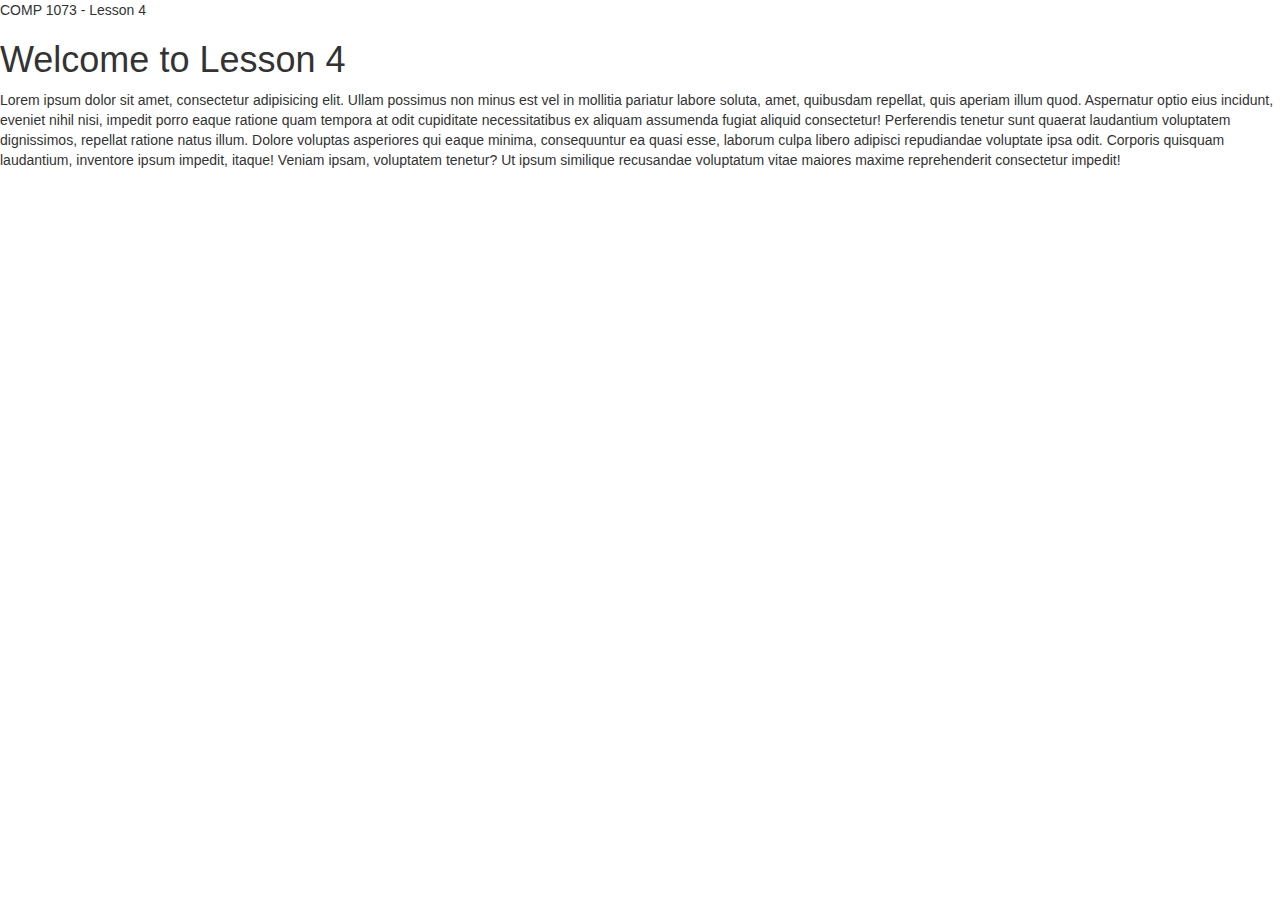
==== index.html @ 55633f30 "intial commit" ====
<!DOCTYPE html>
<html lang="en">
<head>
    <meta charset="utf-8">COMP 1073 - Lesson 4</meta>
    <meta name="viewport" content="width=device-width, initial-scale=1">
    
    <!--css section -->
    <link rel="stylesheet" href="content/css/bootstrap.min.css">
    <link rel="stylesheet" href="content/css/bootstrap-theme.min.css">
    <link rel="stylesheet" href="content/css/font-awesome.min.css">
    <link rel="stylesheet" href="content/app.css">
</head>
<body>
    <h1>Welcome to Lesson 4</h1>
    <p>Lorem ipsum dolor sit amet, consectetur adipisicing elit. Ullam possimus non minus est vel in mollitia pariatur labore soluta, amet, quibusdam repellat, quis aperiam illum quod. Aspernatur optio eius incidunt, eveniet nihil nisi, impedit porro eaque ratione quam tempora at odit cupiditate necessitatibus ex aliquam assumenda fugiat aliquid consectetur! Perferendis tenetur sunt quaerat laudantium voluptatem dignissimos, repellat ratione natus illum. Dolore voluptas asperiores qui eaque minima, consequuntur ea quasi esse, laborum culpa libero adipisci repudiandae voluptate ipsa odit. Corporis quisquam laudantium, inventore ipsum impedit, itaque! Veniam ipsam, voluptatem tenetur? Ut ipsum similique recusandae voluptatum vitae maiores maxime reprehenderit consectetur impedit!</p>
    
<!-- javascript section -->
<script scr="scripts/lib/jquery-2.2.0.min.js"></script>
<script src="scripts/lib/bootstrap.min.js"></script>
<script src="scripts.apps.js"></script>
</body>
</html>
---- content/app.css ----
/* customes style sheet */
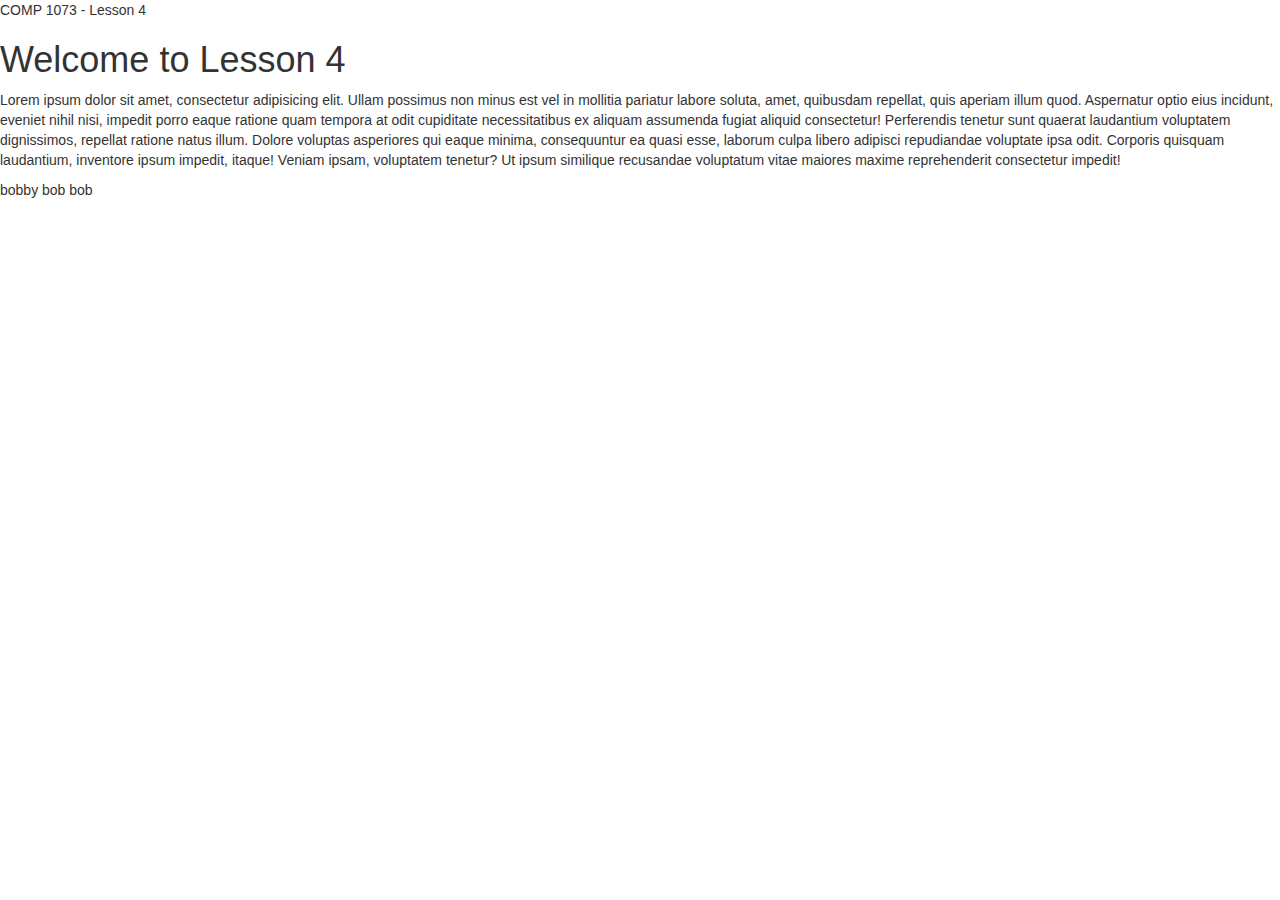
==== commit 4adc26d6: "added text" ====
--- a/index.html
+++ b/index.html
@@ -13,6 +13,7 @@
 <body>
     <h1>Welcome to Lesson 4</h1>
     <p>Lorem ipsum dolor sit amet, consectetur adipisicing elit. Ullam possimus non minus est vel in mollitia pariatur labore soluta, amet, quibusdam repellat, quis aperiam illum quod. Aspernatur optio eius incidunt, eveniet nihil nisi, impedit porro eaque ratione quam tempora at odit cupiditate necessitatibus ex aliquam assumenda fugiat aliquid consectetur! Perferendis tenetur sunt quaerat laudantium voluptatem dignissimos, repellat ratione natus illum. Dolore voluptas asperiores qui eaque minima, consequuntur ea quasi esse, laborum culpa libero adipisci repudiandae voluptate ipsa odit. Corporis quisquam laudantium, inventore ipsum impedit, itaque! Veniam ipsam, voluptatem tenetur? Ut ipsum similique recusandae voluptatum vitae maiores maxime reprehenderit consectetur impedit!</p>
+    <p> bobby bob bob</p>
     
 <!-- javascript section -->
 <script scr="scripts/lib/jquery-2.2.0.min.js"></script>
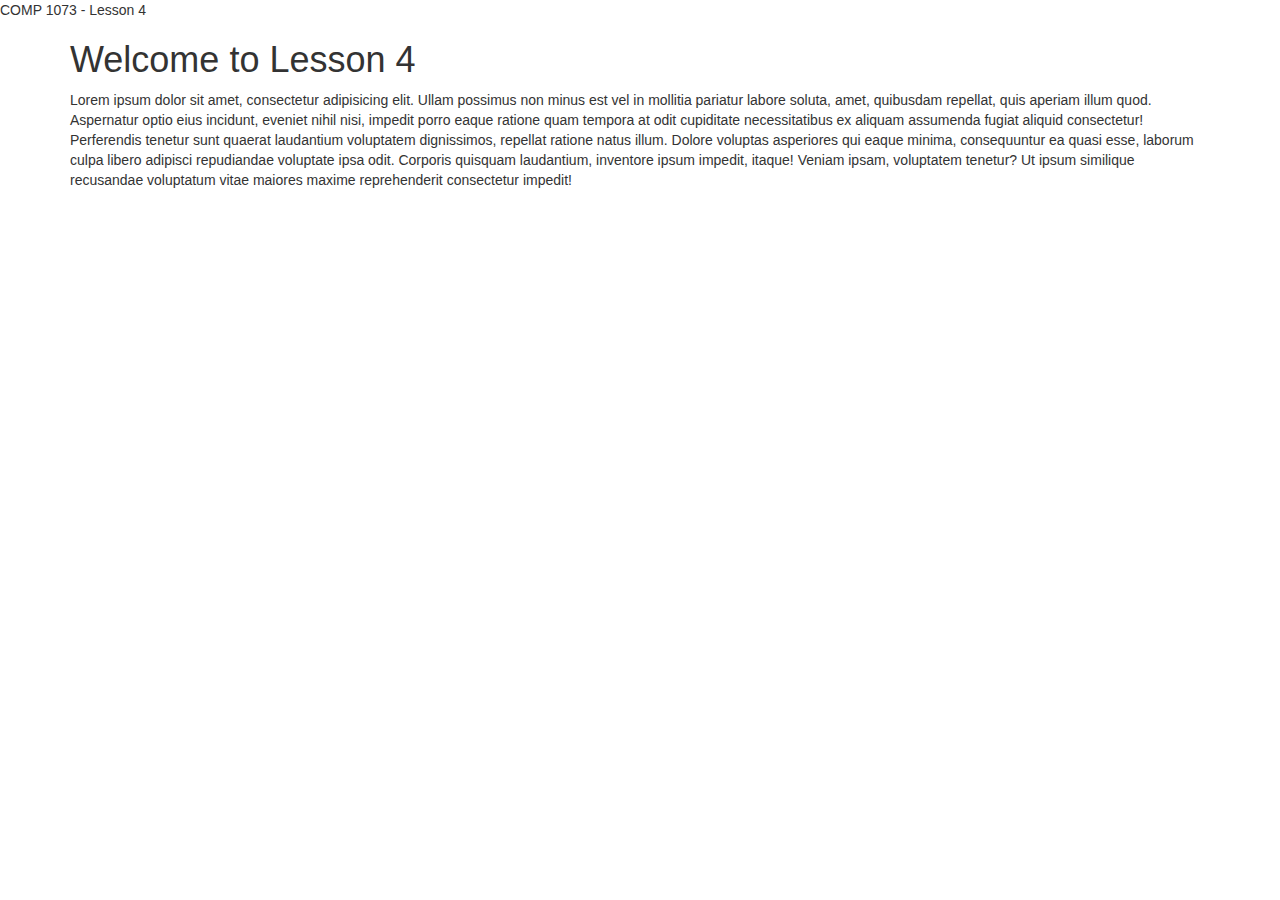
==== commit 35ee3a8c: "added a container class" ====
--- a/index.html
+++ b/index.html
@@ -1,23 +1,35 @@
 <!DOCTYPE html>
 <html lang="en">
+
 <head>
     <meta charset="utf-8">COMP 1073 - Lesson 4</meta>
     <meta name="viewport" content="width=device-width, initial-scale=1">
-    
+
     <!--css section -->
     <link rel="stylesheet" href="content/css/bootstrap.min.css">
     <link rel="stylesheet" href="content/css/bootstrap-theme.min.css">
     <link rel="stylesheet" href="content/css/font-awesome.min.css">
     <link rel="stylesheet" href="content/app.css">
 </head>
+
 <body>
-    <h1>Welcome to Lesson 4</h1>
-    <p>Lorem ipsum dolor sit amet, consectetur adipisicing elit. Ullam possimus non minus est vel in mollitia pariatur labore soluta, amet, quibusdam repellat, quis aperiam illum quod. Aspernatur optio eius incidunt, eveniet nihil nisi, impedit porro eaque ratione quam tempora at odit cupiditate necessitatibus ex aliquam assumenda fugiat aliquid consectetur! Perferendis tenetur sunt quaerat laudantium voluptatem dignissimos, repellat ratione natus illum. Dolore voluptas asperiores qui eaque minima, consequuntur ea quasi esse, laborum culpa libero adipisci repudiandae voluptate ipsa odit. Corporis quisquam laudantium, inventore ipsum impedit, itaque! Veniam ipsam, voluptatem tenetur? Ut ipsum similique recusandae voluptatum vitae maiores maxime reprehenderit consectetur impedit!</p>
-    <p> bobby bob bob</p>
-    
-<!-- javascript section -->
-<script scr="scripts/lib/jquery-2.2.0.min.js"></script>
-<script src="scripts/lib/bootstrap.min.js"></script>
-<script src="scripts.apps.js"></script>
+
+    <main class="container">
+        <h1>Welcome to Lesson 4</h1>
+        <p>Lorem ipsum dolor sit amet, consectetur adipisicing elit. Ullam possimus non minus est vel in mollitia pariatur labore
+            soluta, amet, quibusdam repellat, quis aperiam illum quod. Aspernatur optio eius incidunt, eveniet nihil nisi,
+            impedit porro eaque ratione quam tempora at odit cupiditate necessitatibus ex aliquam assumenda fugiat aliquid
+            consectetur! Perferendis tenetur sunt quaerat laudantium voluptatem dignissimos, repellat ratione natus illum.
+            Dolore voluptas asperiores qui eaque minima, consequuntur ea quasi esse, laborum culpa libero adipisci repudiandae
+            voluptate ipsa odit. Corporis quisquam laudantium, inventore ipsum impedit, itaque! Veniam ipsam, voluptatem
+            tenetur? Ut ipsum similique recusandae voluptatum vitae maiores maxime reprehenderit consectetur impedit!</p>
+    </main>
+
+
+    <!-- javascript section -->
+    <script scr="scripts/lib/jquery-2.2.0.min.js"></script>
+    <script src="scripts/lib/bootstrap.min.js"></script>
+    <script src="scripts.apps.js"></script>
 </body>
+
 </html>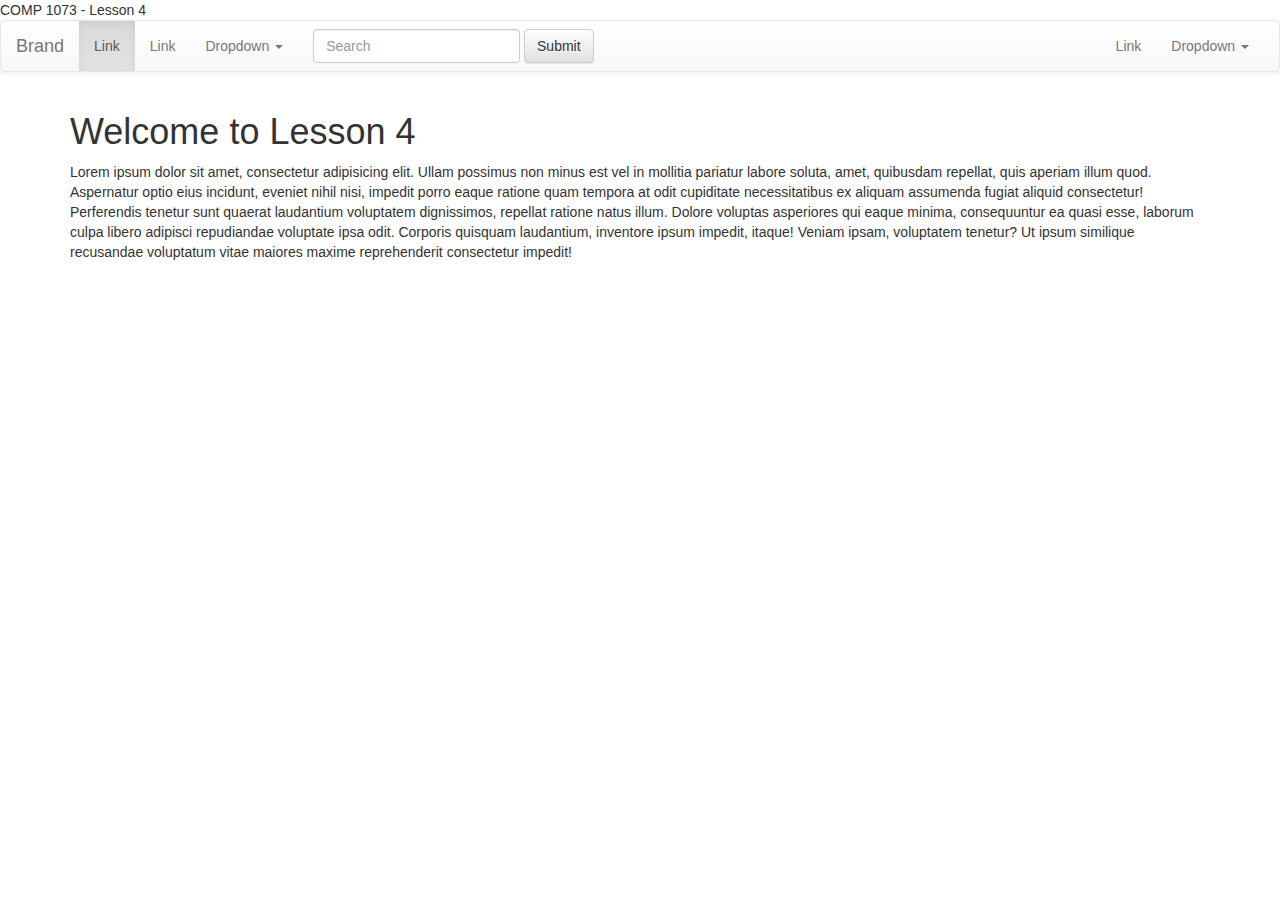
==== commit bd90e89b: "added nav bar" ====
--- a/index.html
+++ b/index.html
@@ -13,7 +13,59 @@
 </head>
 
 <body>
+<nav class="navbar navbar-default">
+  <div class="container-fluid">
+    <!-- Brand and toggle get grouped for better mobile display -->
+    <div class="navbar-header">
+      <button type="button" class="navbar-toggle collapsed" data-toggle="collapse" data-target="#bs-example-navbar-collapse-1" aria-expanded="false">
+        <span class="sr-only">Toggle navigation</span>
+        <span class="icon-bar"></span>
+        <span class="icon-bar"></span>
+        <span class="icon-bar"></span>
+      </button>
+      <a class="navbar-brand" href="#">Brand</a>
+    </div>
 
+    <!-- Collect the nav links, forms, and other content for toggling -->
+    <div class="collapse navbar-collapse" id="bs-example-navbar-collapse-1">
+      <ul class="nav navbar-nav">
+        <li class="active"><a href="#">Link <span class="sr-only">(current)</span></a></li>
+        <li><a href="#">Link</a></li>
+        <li class="dropdown">
+          <a href="#" class="dropdown-toggle" data-toggle="dropdown" role="button" aria-haspopup="true" aria-expanded="false">Dropdown <span class="caret"></span></a>
+          <ul class="dropdown-menu">
+            <li><a href="#">Action</a></li>
+            <li><a href="#">Another action</a></li>
+            <li><a href="#">Something else here</a></li>
+            <li role="separator" class="divider"></li>
+            <li><a href="#">Separated link</a></li>
+            <li role="separator" class="divider"></li>
+            <li><a href="#">One more separated link</a></li>
+          </ul>
+        </li>
+      </ul>
+      <form class="navbar-form navbar-left" role="search">
+        <div class="form-group">
+          <input type="text" class="form-control" placeholder="Search">
+        </div>
+        <button type="submit" class="btn btn-default">Submit</button>
+      </form>
+      <ul class="nav navbar-nav navbar-right">
+        <li><a href="#">Link</a></li>
+        <li class="dropdown">
+          <a href="#" class="dropdown-toggle" data-toggle="dropdown" role="button" aria-haspopup="true" aria-expanded="false">Dropdown <span class="caret"></span></a>
+          <ul class="dropdown-menu">
+            <li><a href="#">Action</a></li>
+            <li><a href="#">Another action</a></li>
+            <li><a href="#">Something else here</a></li>
+            <li role="separator" class="divider"></li>
+            <li><a href="#">Separated link</a></li>
+          </ul>
+        </li>
+      </ul>
+    </div><!-- /.navbar-collapse -->
+  </div><!-- /.container-fluid -->
+</nav>
     <main class="container">
         <h1>Welcome to Lesson 4</h1>
         <p>Lorem ipsum dolor sit amet, consectetur adipisicing elit. Ullam possimus non minus est vel in mollitia pariatur labore
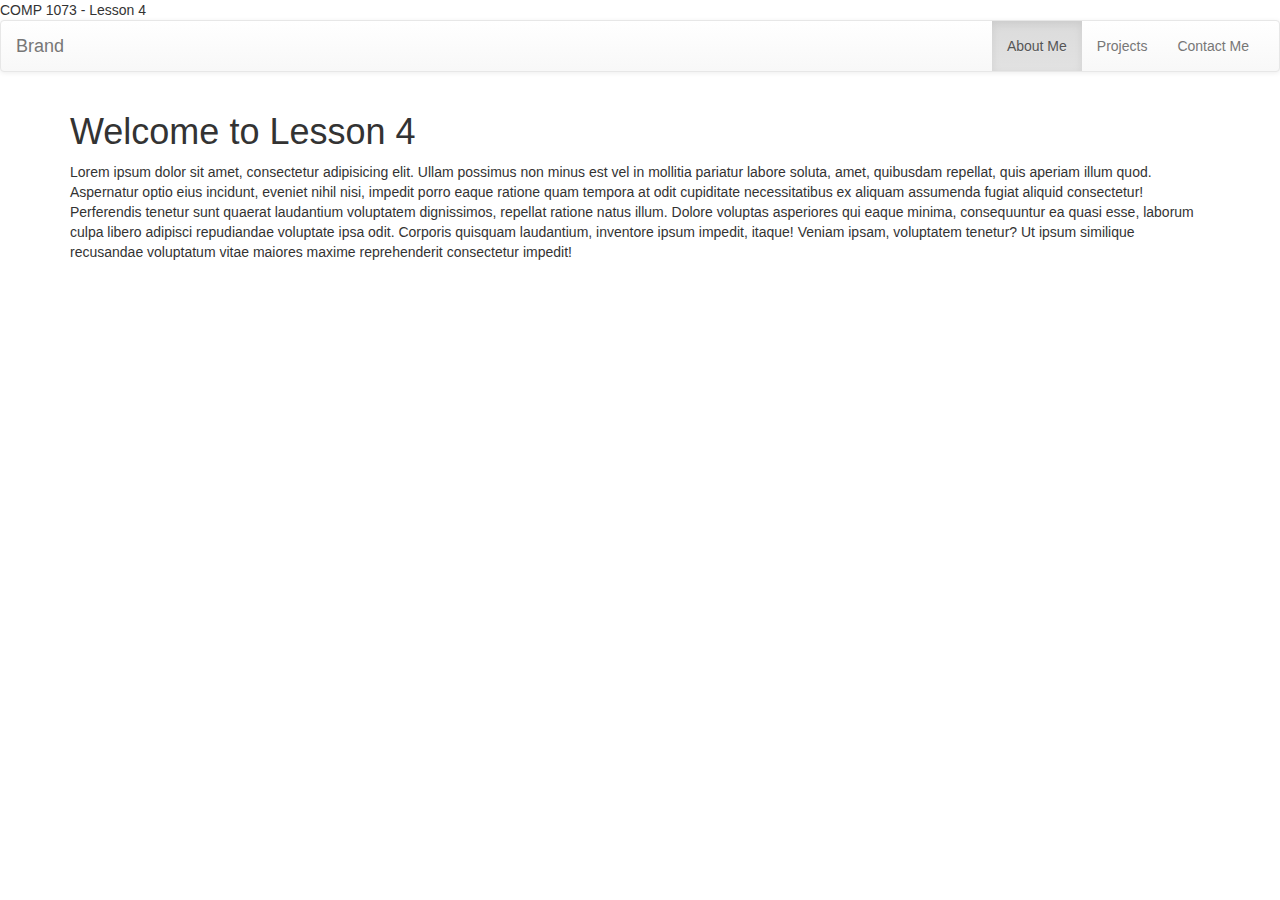
==== commit 1c88e00a: "changed nav bar" ====
--- a/index.html
+++ b/index.html
@@ -28,40 +28,10 @@
 
     <!-- Collect the nav links, forms, and other content for toggling -->
     <div class="collapse navbar-collapse" id="bs-example-navbar-collapse-1">
-      <ul class="nav navbar-nav">
-        <li class="active"><a href="#">Link <span class="sr-only">(current)</span></a></li>
-        <li><a href="#">Link</a></li>
-        <li class="dropdown">
-          <a href="#" class="dropdown-toggle" data-toggle="dropdown" role="button" aria-haspopup="true" aria-expanded="false">Dropdown <span class="caret"></span></a>
-          <ul class="dropdown-menu">
-            <li><a href="#">Action</a></li>
-            <li><a href="#">Another action</a></li>
-            <li><a href="#">Something else here</a></li>
-            <li role="separator" class="divider"></li>
-            <li><a href="#">Separated link</a></li>
-            <li role="separator" class="divider"></li>
-            <li><a href="#">One more separated link</a></li>
-          </ul>
-        </li>
-      </ul>
-      <form class="navbar-form navbar-left" role="search">
-        <div class="form-group">
-          <input type="text" class="form-control" placeholder="Search">
-        </div>
-        <button type="submit" class="btn btn-default">Submit</button>
-      </form>
       <ul class="nav navbar-nav navbar-right">
-        <li><a href="#">Link</a></li>
-        <li class="dropdown">
-          <a href="#" class="dropdown-toggle" data-toggle="dropdown" role="button" aria-haspopup="true" aria-expanded="false">Dropdown <span class="caret"></span></a>
-          <ul class="dropdown-menu">
-            <li><a href="#">Action</a></li>
-            <li><a href="#">Another action</a></li>
-            <li><a href="#">Something else here</a></li>
-            <li role="separator" class="divider"></li>
-            <li><a href="#">Separated link</a></li>
-          </ul>
-        </li>
+        <li class="active"><a href="#">About Me</a></li>
+        <li><a href="#">Projects</a></li><li>
+        <li><a href="#">Contact Me</a></li>
       </ul>
     </div><!-- /.navbar-collapse -->
   </div><!-- /.container-fluid -->
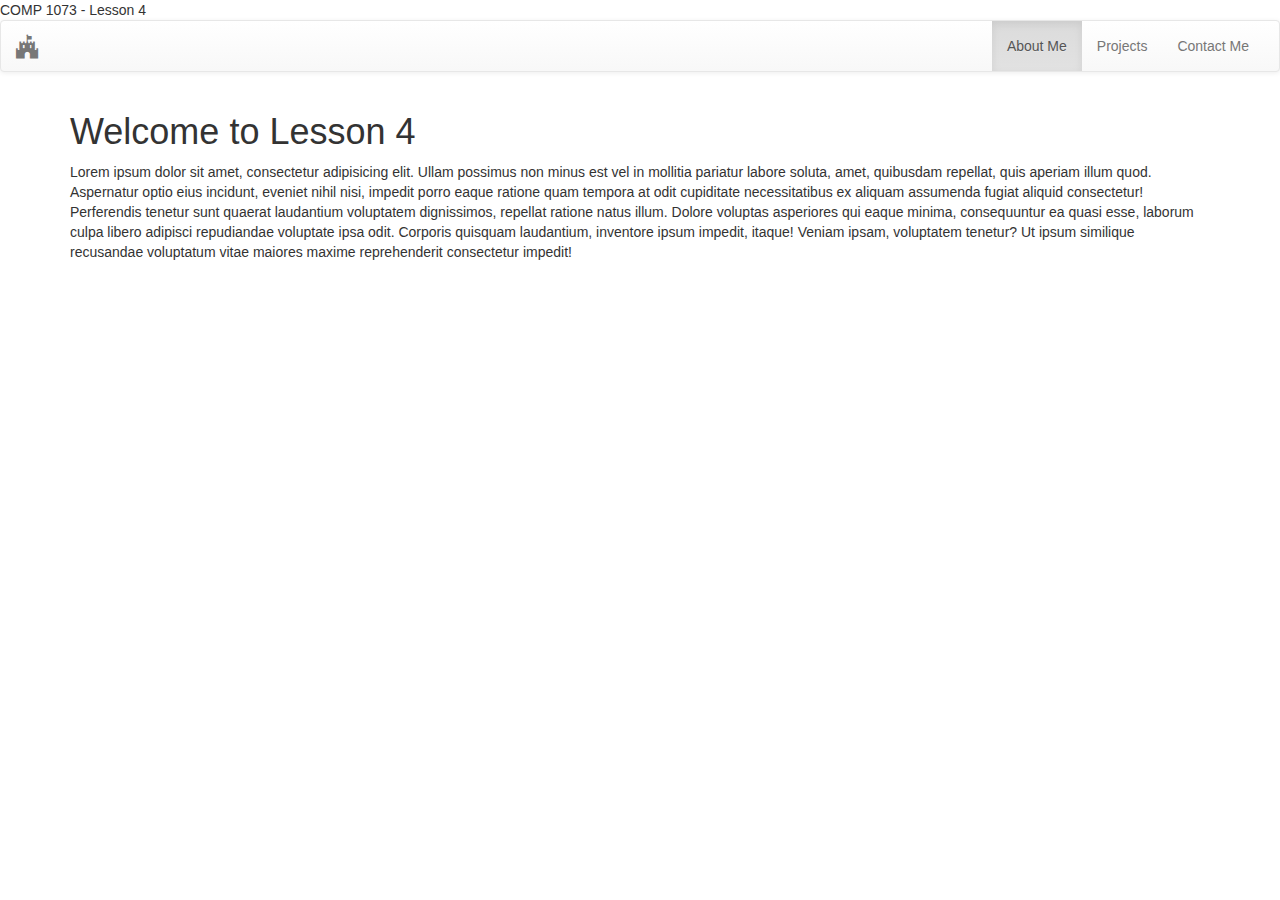
==== commit 2dae688c: "added a logo" ====
--- a/index.html
+++ b/index.html
@@ -23,7 +23,7 @@
         <span class="icon-bar"></span>
         <span class="icon-bar"></span>
       </button>
-      <a class="navbar-brand" href="#">Brand</a>
+      <a class="navbar-brand" href="#"><i class="fa fa-fort-awesome fa-lg"></i></a>
     </div>
 
     <!-- Collect the nav links, forms, and other content for toggling -->
